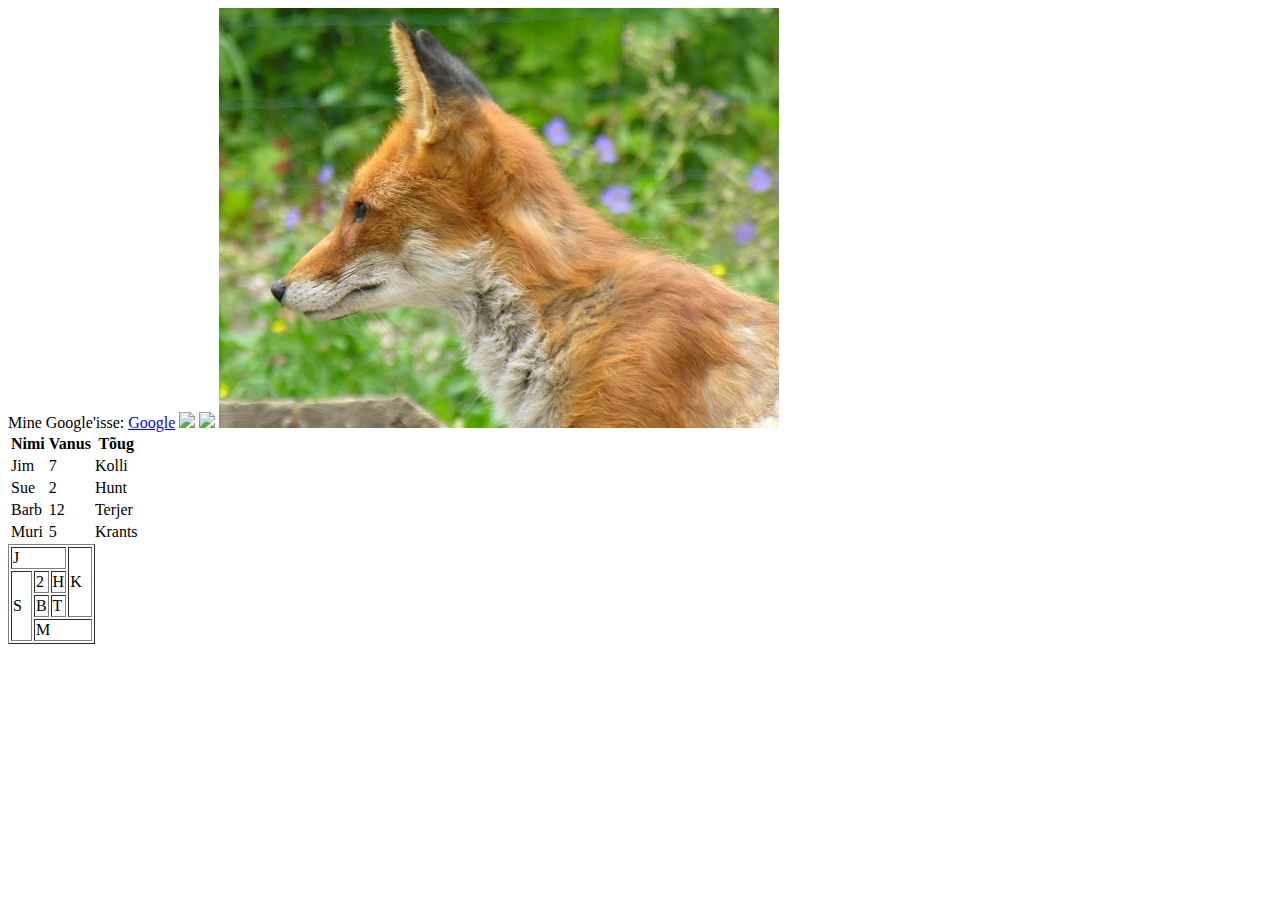
==== tabelid.html @ a201dee2 "Tabelid" ====
﻿<html>
  <head>
	<title> I244 esimene praktikum</title>
  </head>
  <body>
    Mine Google'isse:
	<a href="https://google.ee">Google</a>
	<img src="//enos.itcollege.ee/~jrihma/pildid/rebane.jpg"/>
	<img src="/~jrihma/pildid/rebane.jpg"/>
	<img src="pildid/rebane.jpg"/>

<table>
  <thead>
    <tr>
      <th>Nimi</th>
      <th>Vanus</th>
      <th>Tõug</th>
    </tr>
  </thead>
  <tbody>
    <tr>
      <td>Jim</td>
      <td>7</td>
      <td>Kolli</td>
    </tr>
    <tr>
      <td>Sue</td>
      <td>2</td>
      <td>Hunt</td>
    </tr>
    <tr>
      <td>Barb</td>
      <td>12</td>
      <td>Terjer</td>
    </tr>
    <tr>
      <td>Muri</td>
      <td>5</td>
      <td>Krants</td>
    </tr>
  </tbody>
</table>

<table border="1">
  
  <tbody>
    <tr>
      <td colspan="3">J</td>
      <td rowspan="3">K &nbsp</td>
    </tr>
    <tr>
      <td rowspan="3"> S &nbsp </td>
      <td>2</td>
      <td>H</td>
    </tr>
    <tr>
      <td>B</td>
      
      <td>T</td>
    </tr>
    <tr>
      <td colspan="3">M</td>
      
    </tr>
  </tbody>
</table>
   </body>
</html>
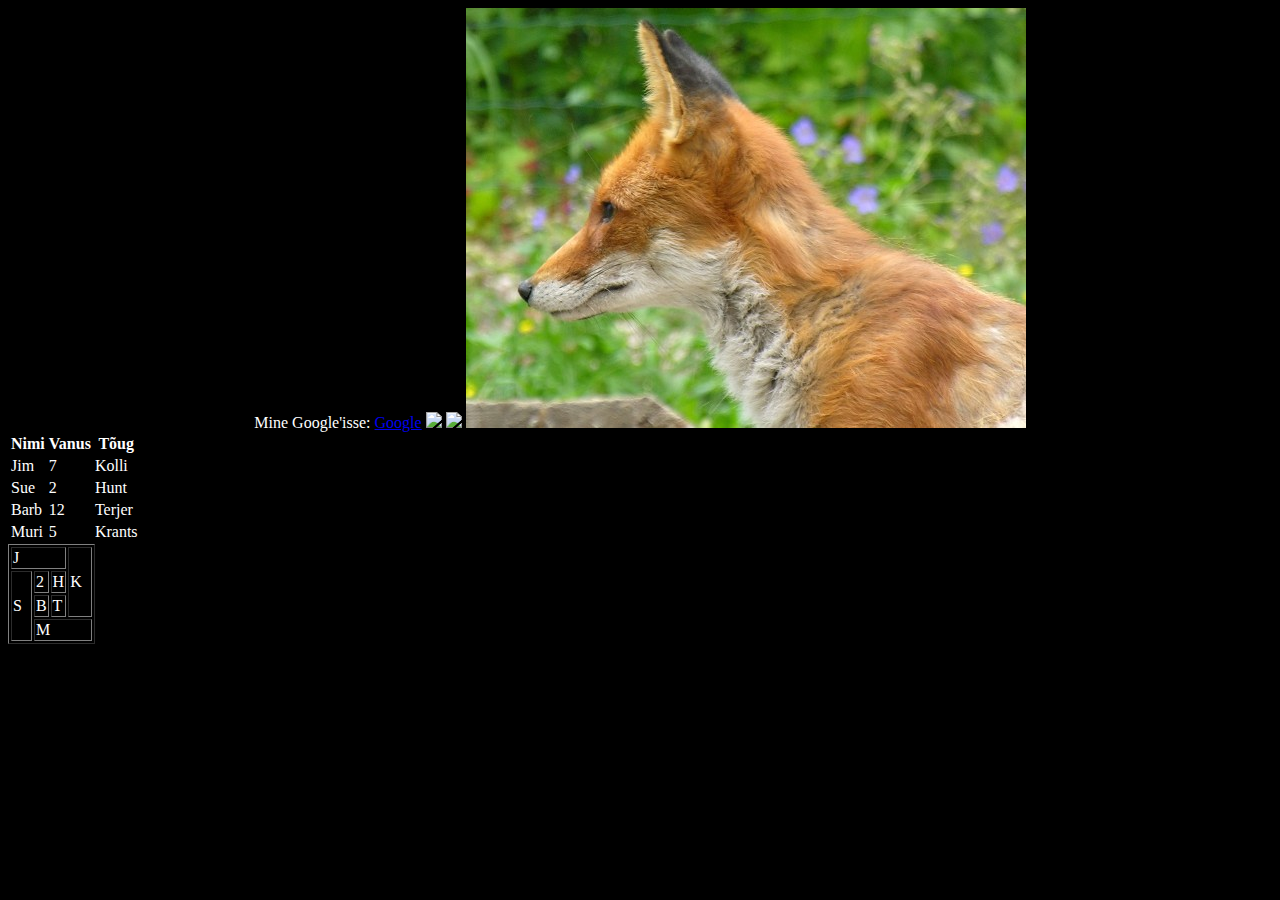
==== commit f22e4fd3: "CSS" ====
--- a/tabelid.html
+++ b/tabelid.html
@@ -1,6 +1,7 @@
 ﻿<html>
   <head>
 	<title> I244 esimene praktikum</title>
+<link type="text/css"  rel="stylesheet" href="stiilifaili.css" />
   </head>
   <body>
     Mine Google'isse:
@@ -8,6 +9,7 @@
 	<img src="//enos.itcollege.ee/~jrihma/pildid/rebane.jpg"/>
 	<img src="/~jrihma/pildid/rebane.jpg"/>
 	<img src="pildid/rebane.jpg"/>
+<div></div>
 
 <table>
   <thead>
--- a/stiilifaili.css
+++ b/stiilifaili.css
@@ -0,0 +1,10 @@
+body { background: black; color: white;  text-align: center; }
+p.one {
+    border-style: solid;
+    border-width: 12px;
+border-radius: 25px;
+font-size: 30px;
+    border-color: yellow;
+    border-left-color: green;
+border-right-color: green;
+}